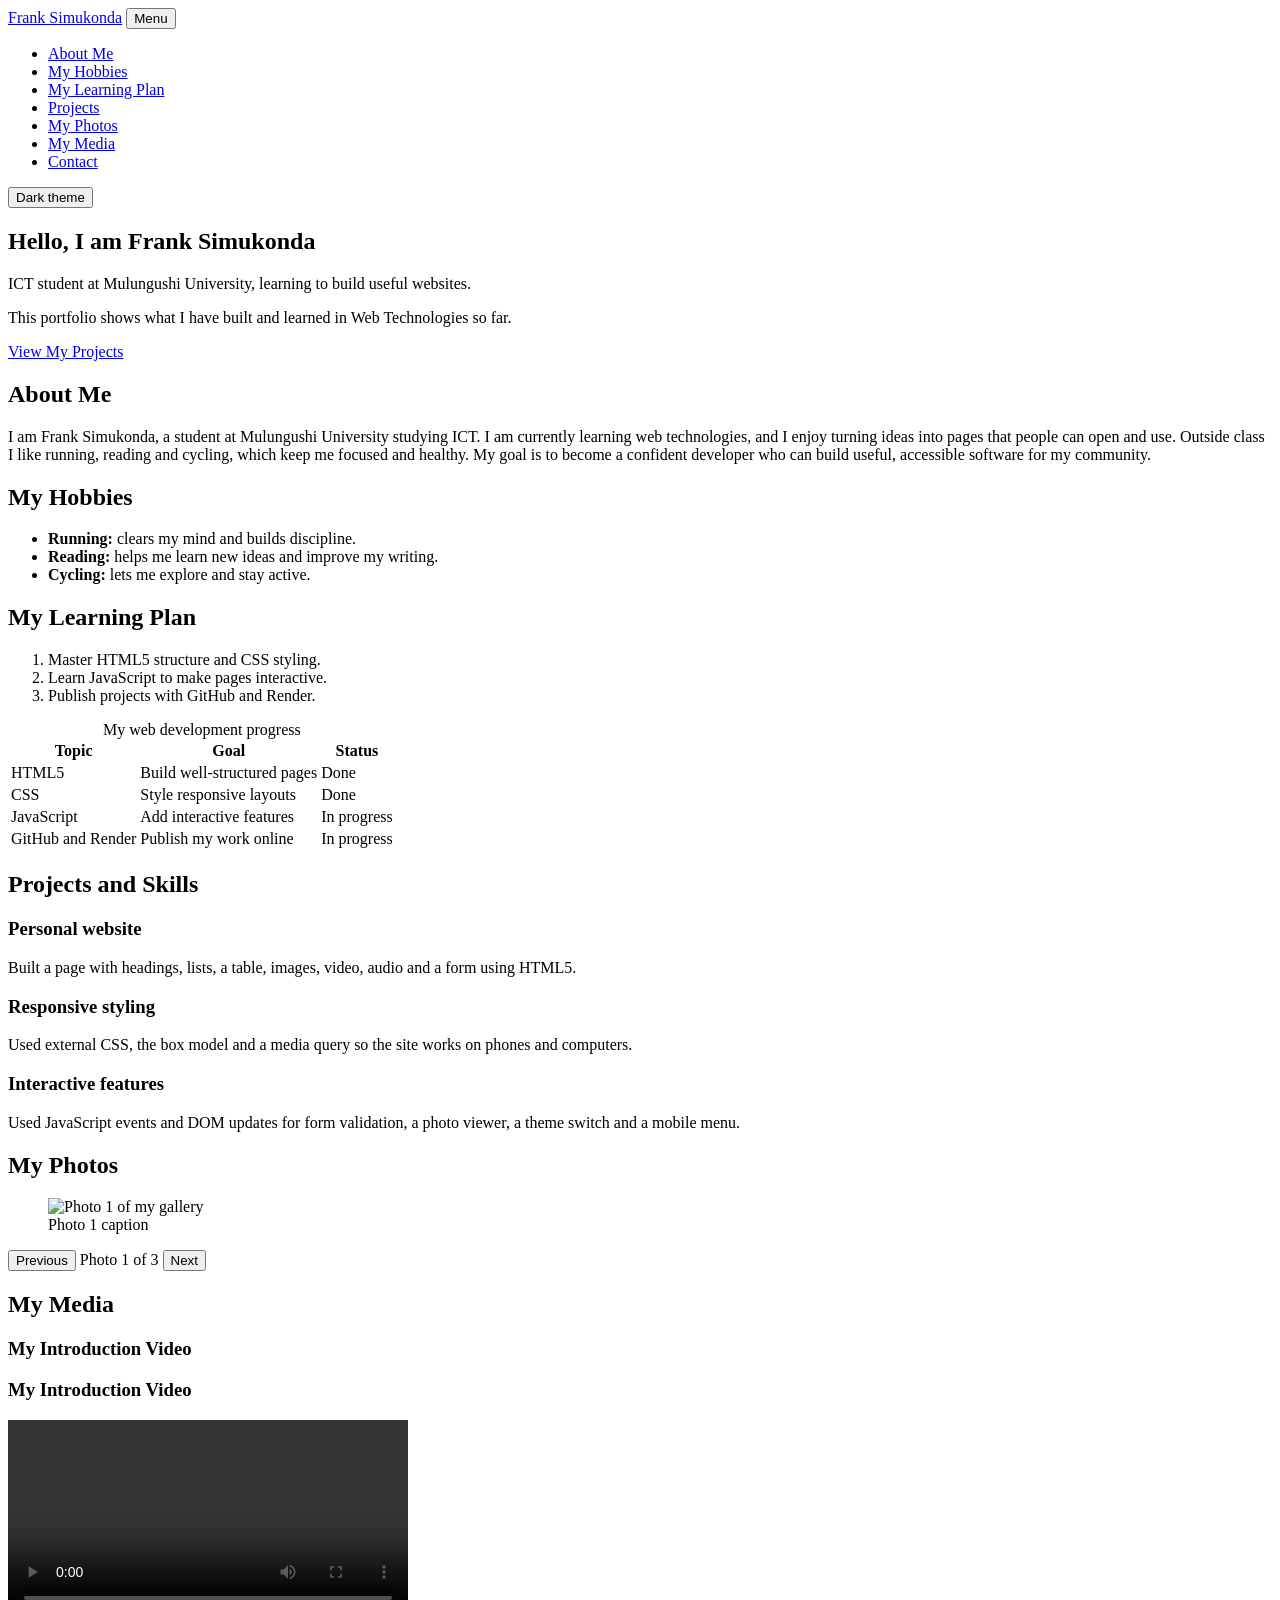
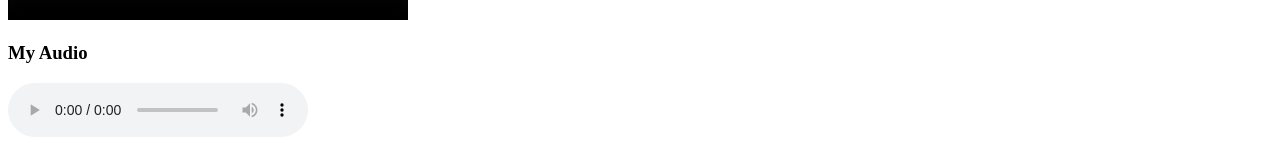
==== css/index.html @ 69b467b3 "Add files via upload" ====
<!DOCTYPE html>
<html lang="en">
<head>
<meta charset="UTF-8">
<meta name="viewport" content="width=device-width, initial-scale=1">
<title>Frank Simukonda | Student Portfolio</title>
<link rel="stylesheet" href="css/styles.css">
<script src="js/script.js" defer></script>
</head>
<body>
<header class="site-header">
  <a class="brand" href="#top">Frank Simukonda</a>
  <button id="nav-toggle" class="icon-btn" aria-expanded="false" aria-controls="nav-menu">Menu</button>
  <nav aria-label="Main navigation">
    <ul id="nav-menu">
      <li><a href="#about">About Me</a></li>
      <li><a href="#hobbies">My Hobbies</a></li>
      <li><a href="#learning">My Learning Plan</a></li>
      <li><a href="#projects">Projects</a></li>
      <li><a href="#photos">My Photos</a></li>
      <li><a href="#media">My Media</a></li>
      <li><a href="#contact">Contact</a></li>
    </ul>
  </nav>
  <button id="theme-toggle" class="icon-btn" aria-pressed="false">Dark theme</button>
</header>

<main id="top">
  <section class="hero">
    <h1>Hello, I am Frank Simukonda</h1>
    <p class="lead">ICT student at Mulungushi University, learning to build useful websites.</p>
    <p>This portfolio shows what I have built and learned in Web Technologies so far.</p>
    <a class="btn" href="#projects">View My Projects</a>
  </section>

  <section id="about">
    <h2>About Me</h2>
    <p>I am Frank Simukonda, a student at Mulungushi University studying ICT. I am currently learning web technologies, and I enjoy turning ideas into pages that people can open and use. Outside class I like running, reading and cycling, which keep me focused and healthy. My goal is to become a confident developer who can build useful, accessible software for my community.</p>
  </section>

  <section id="hobbies">
    <h2>My Hobbies</h2>
    <ul>
      <li><strong>Running:</strong> clears my mind and builds discipline.</li>
      <li><strong>Reading:</strong> helps me learn new ideas and improve my writing.</li>
      <li><strong>Cycling:</strong> lets me explore and stay active.</li>
    </ul>
  </section>

  <section id="learning">
    <h2>My Learning Plan</h2>
    <ol>
      <li>Master HTML5 structure and CSS styling.</li>
      <li>Learn JavaScript to make pages interactive.</li>
      <li>Publish projects with GitHub and Render.</li>
    </ol>
    <div class="table-wrap">
      <table>
        <caption>My web development progress</caption>
        <thead><tr><th scope="col">Topic</th><th scope="col">Goal</th><th scope="col">Status</th></tr></thead>
        <tbody>
          <tr><td>HTML5</td><td>Build well-structured pages</td><td>Done</td></tr>
          <tr><td>CSS</td><td>Style responsive layouts</td><td>Done</td></tr>
          <tr><td>JavaScript</td><td>Add interactive features</td><td>In progress</td></tr>
          <tr><td>GitHub and Render</td><td>Publish my work online</td><td>In progress</td></tr>
        </tbody>
      </table>
    </div>
  </section>
    <h2>Projects and Skills</h2>
    <div class="cards">
      <article class="card"><h3>Personal website</h3><p>Built a page with headings, lists, a table, images, video, audio and a form using HTML5.</p></article>
      <article class="card"><h3>Responsive styling</h3><p>Used external CSS, the box model and a media query so the site works on phones and computers.</p></article>
      <article class="card"><h3>Interactive features</h3><p>Used JavaScript events and DOM updates for form validation, a photo viewer, a theme switch and a mobile menu.</p></article>
    </div>
  </section>

  <section id="photos">
    <h2>My Photos</h2>
    <figure class="viewer">
      <img id="photo" src="photo1.jpg" alt="Photo 1 of my gallery">
      <figcaption id="caption">Photo 1 caption</figcaption>
    </figure>
    <div class="controls">
      <button id="prev" class="btn">Previous</button>
      <span id="counter" aria-live="polite">Photo 1 of 3</span>
      <button id="next" class="btn">Next</button>
    </div>
  </section>

  <section id="media">
    <h2>My Media</h2>
    <h3>My Introduction Video</h3>

<h3>My Introduction Video</h3>
<video controls width="400" preload="metadata" src="videos/intro-new.mp4">Your browser does not support video.</video>

<h3>My Audio</h3>
<audio controls preload="metadata" src="videos/voice.mp3">Your browser does not support audio.</audio>
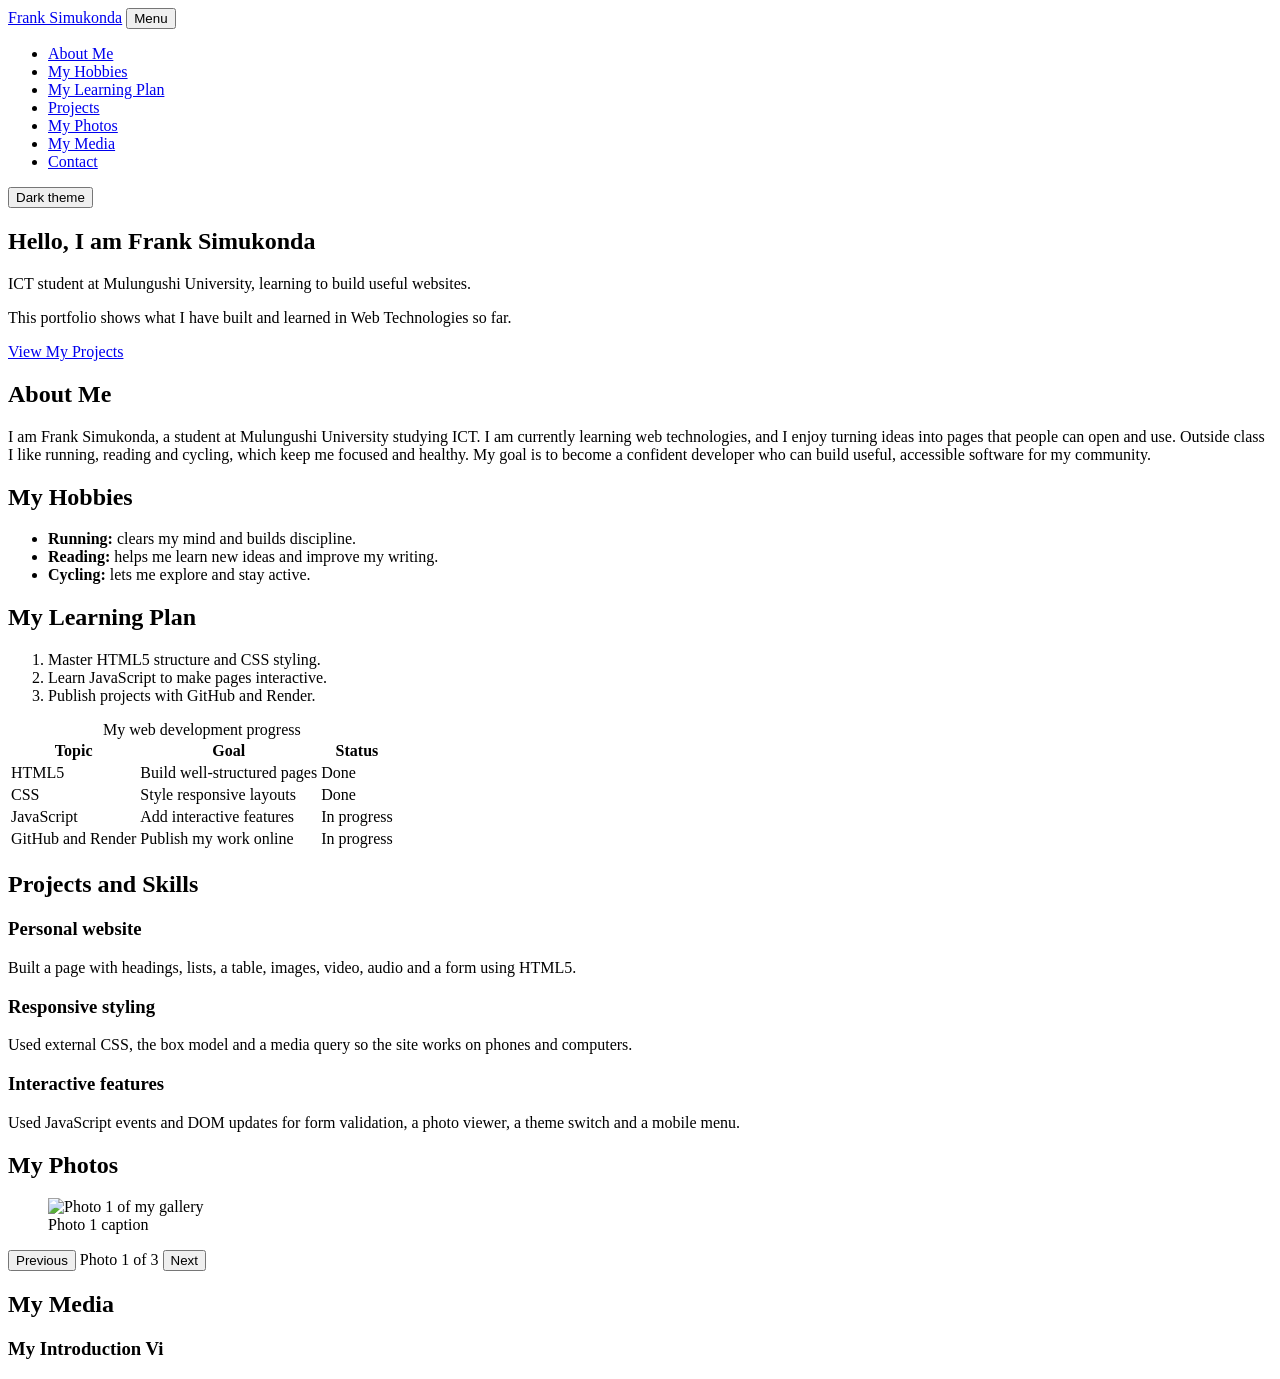
==== commit 3cba3791: "Update index.html" ====
--- a/css/index.html
+++ b/css/index.html
@@ -1,3 +1,4 @@
+
 <!DOCTYPE html>
 <html lang="en">
 <head>
@@ -67,6 +68,8 @@
       </table>
     </div>
   </section>
+
+  <section id="projects">
     <h2>Projects and Skills</h2>
     <div class="cards">
       <article class="card"><h3>Personal website</h3><p>Built a page with headings, lists, a table, images, video, audio and a form using HTML5.</p></article>
@@ -78,7 +81,7 @@
   <section id="photos">
     <h2>My Photos</h2>
     <figure class="viewer">
-      <img id="photo" src="photo1.jpg" alt="Photo 1 of my gallery">
+      <img id="photo" src="images/photo1.jpg" alt="Photo 1 of my gallery">
       <figcaption id="caption">Photo 1 caption</figcaption>
     </figure>
     <div class="controls">
@@ -90,10 +93,4 @@
 
   <section id="media">
     <h2>My Media</h2>
-    <h3>My Introduction Video</h3>
-
-<h3>My Introduction Video</h3>
-<video controls width="400" preload="metadata" src="videos/intro-new.mp4">Your browser does not support video.</video>
-
-<h3>My Audio</h3>
-<audio controls preload="metadata" src="videos/voice.mp3">Your browser does not support audio.</audio>+    <h3>My Introduction Vi
